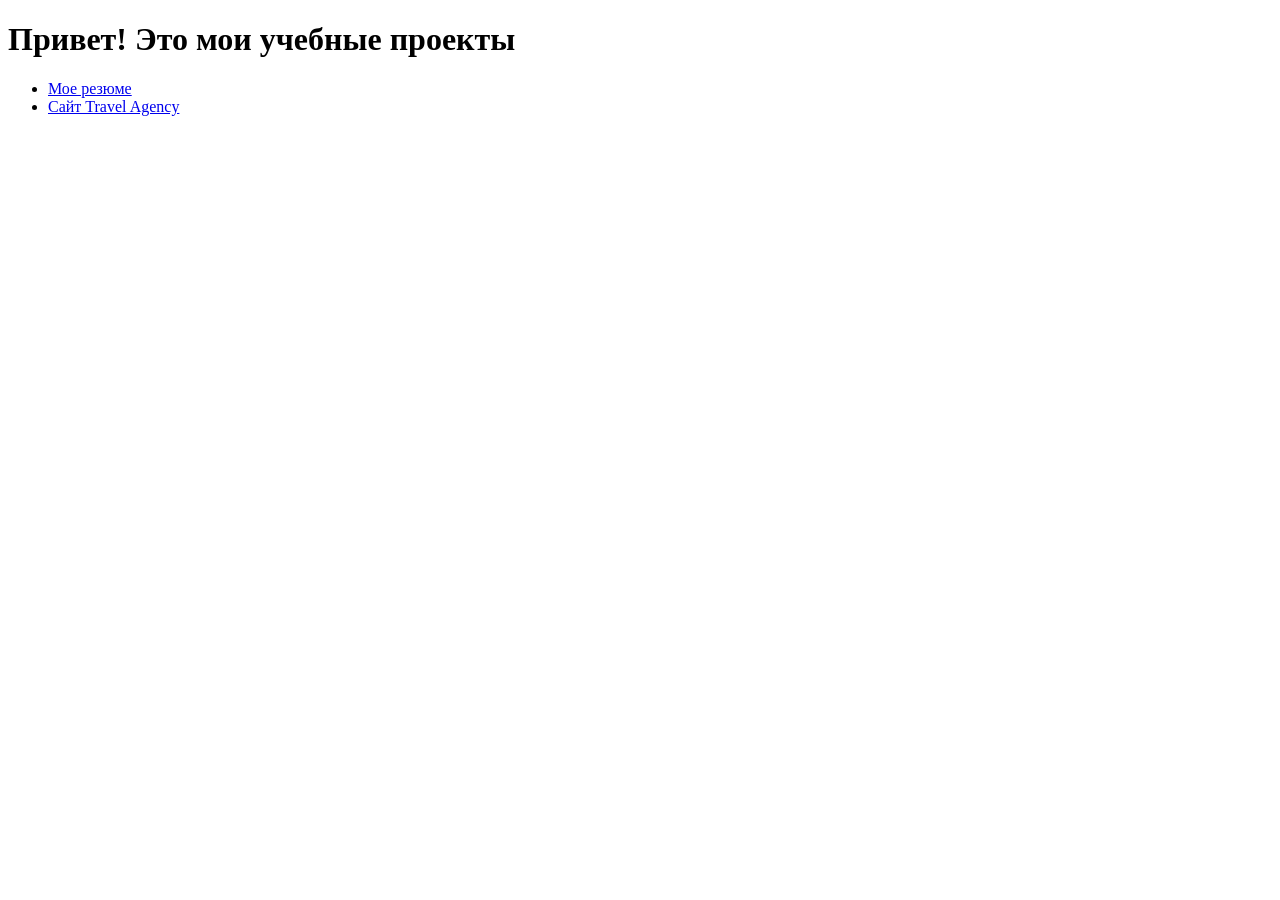
==== index.html @ 3c010fe7 "Добавила главную страницу навигации" ====
<!doctype html>
<html lang="ru">
  <head>
    <meta charset="UTF-8" />
    <title>Мои проекты WBS</title>
  </head>
  <body>
    <h1>Привет! Это мои учебные проекты</h1>
    <ul>
      <li><a href="resume_1/index.html">Мое резюме</a></li>
      <li><a href="Travel_Agency/agency.html">Сайт Travel Agency</a></li>
    </ul>
  </body>
</html>
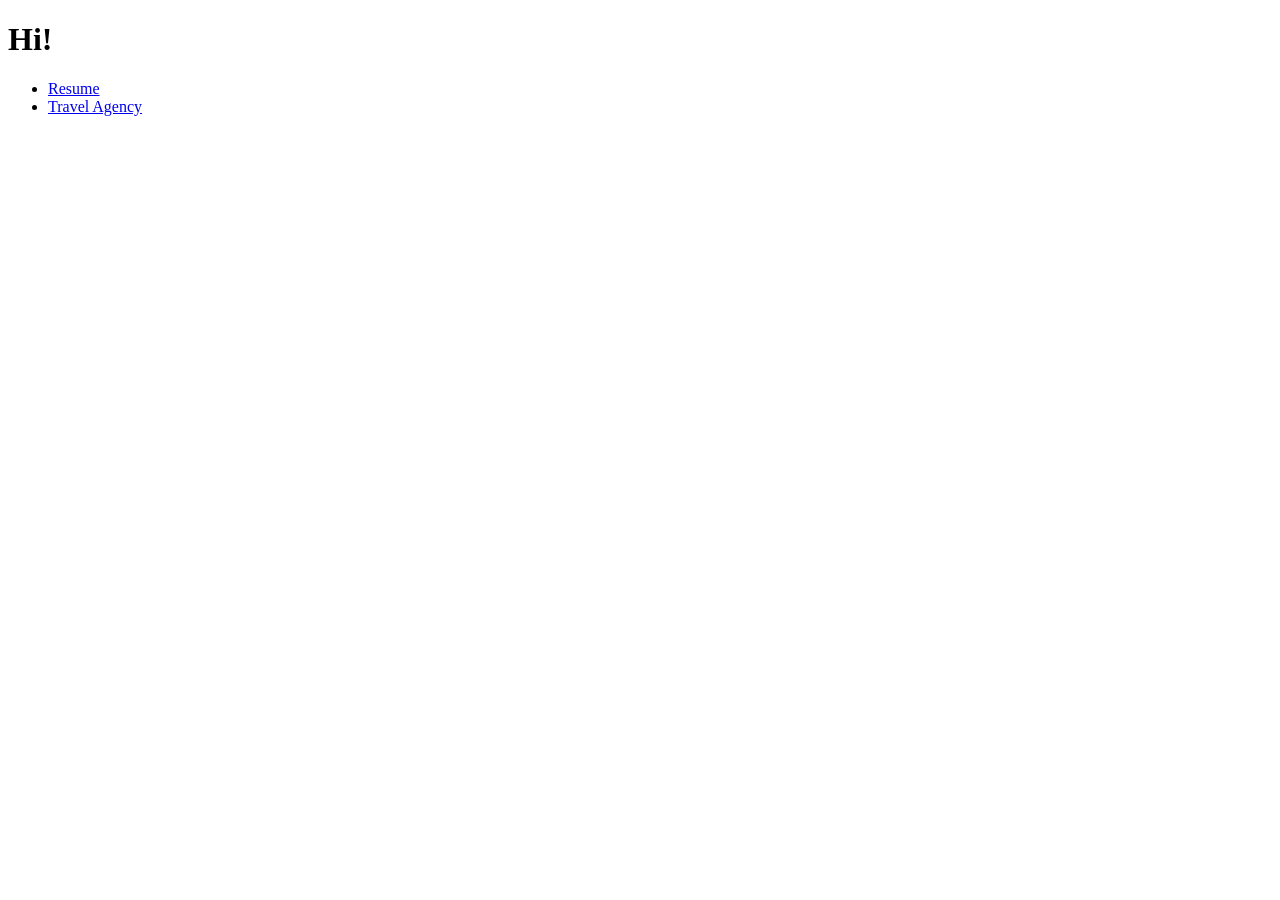
==== commit f193954d: "Renew Index" ====
--- a/index.html
+++ b/index.html
@@ -5,10 +5,10 @@
     <title>Мои проекты WBS</title>
   </head>
   <body>
-    <h1>Привет! Это мои учебные проекты</h1>
+    <h1>Hi!</h1>
     <ul>
-      <li><a href="resume_1/index.html">Мое резюме</a></li>
-      <li><a href="Travel_Agency/agency.html">Сайт Travel Agency</a></li>
+      <li><a href="resume_1/index.html">Resume</a></li>
+      <li><a href="Travel_Agency/agency.html">Travel Agency</a></li>
     </ul>
   </body>
 </html>
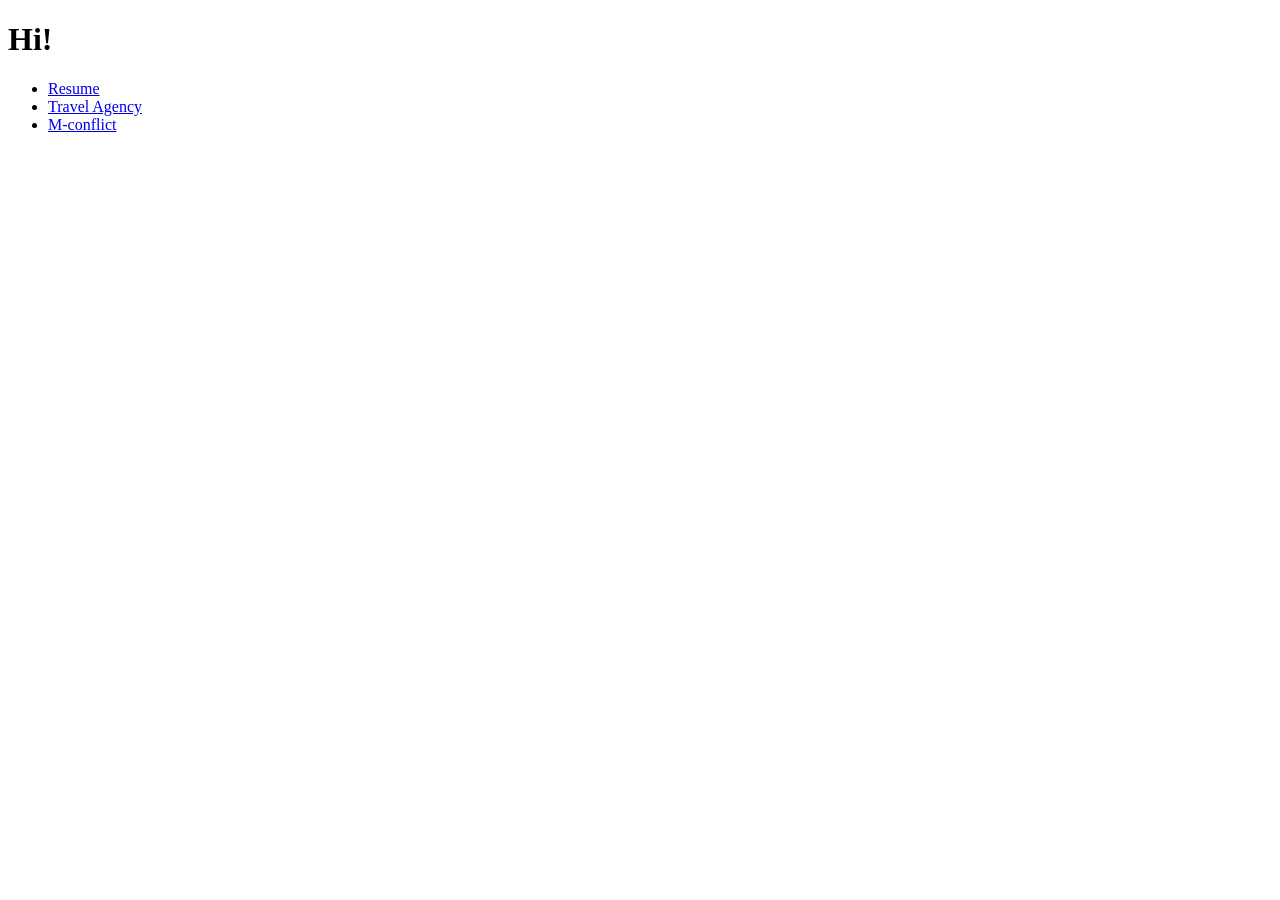
==== commit a3702e3e: "Update index.html" ====
--- a/index.html
+++ b/index.html
@@ -9,6 +9,8 @@
     <ul>
       <li><a href="resume_1/index.html">Resume</a></li>
       <li><a href="Travel_Agency/agency.html">Travel Agency</a></li>
+      <li><a href="Tmerging-conflict/index.html">M-conflict</a></li>
+
     </ul>
   </body>
 </html>
